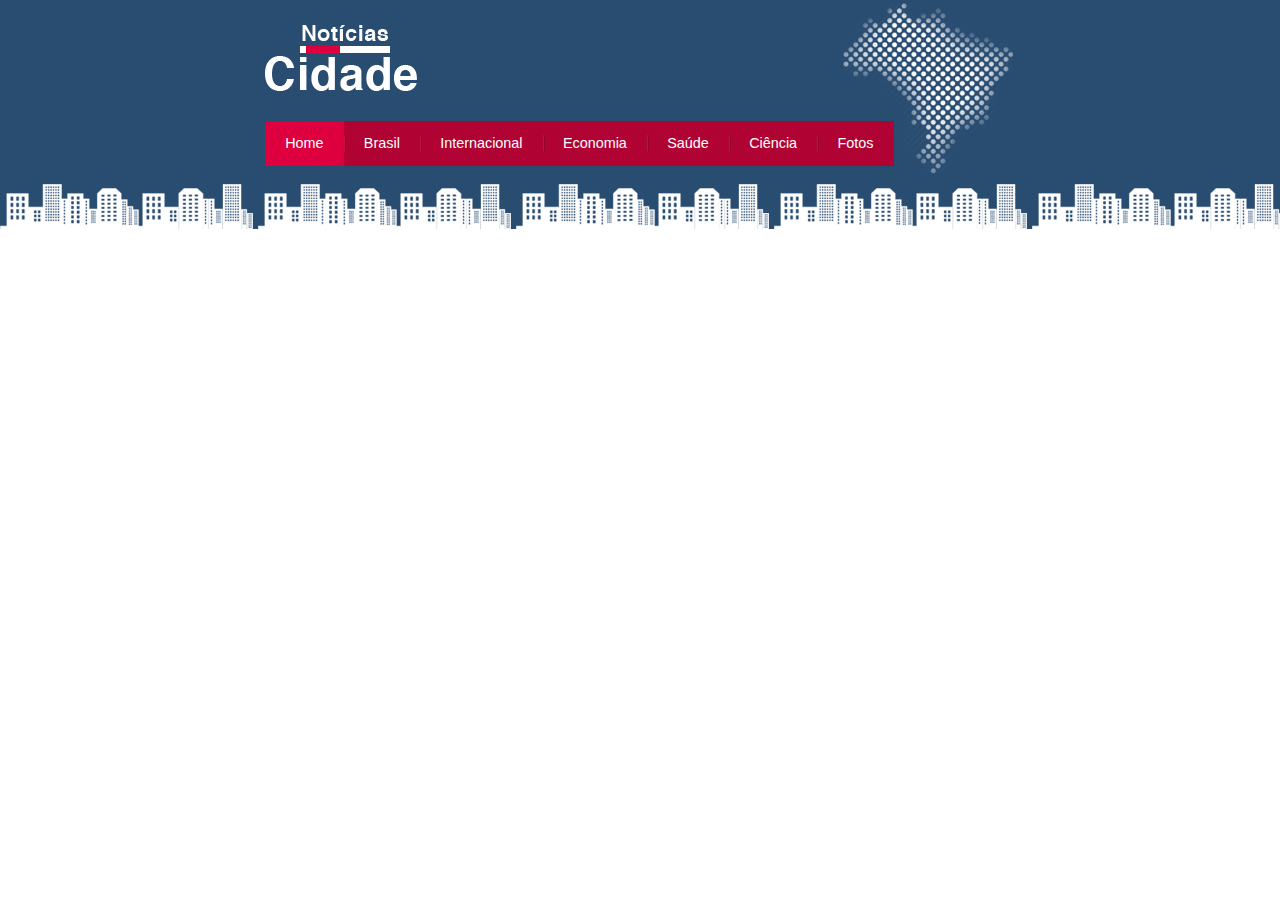
==== index.html @ b4f3af2a "Initial commit" ====
<!DOCTYPE html>
<html>

	<head>

		<meta charset="utf-8">
		<meta name="viewport" content="width=device-width, initial-scale=1">

		<link rel="stylesheet" type="text/css" href="./estilo.css">
	
		<title>Notícias Cidade - Seu site de notícias</title>
	
	</head>

	<body class="home">

		<div id="container">
			
			<div id="topo">

				<h1 class="logo">Notícias Cidade</h1>

				<ul id="navegação">

					<li class="primeiro"><a id="home" href="index.html">Home</a></li>
					<li><a id="brasil" href="brasil.html">Brasil</a></li>
					<li><a id="internacional" href="internacional.html">Internacional</a></li>
					<li><a id="economia" href="economia.html">Economia</a></li>
					<li><a id="saude" href="saude.html">Saúde</a></li>
					<li><a id="ciencia" href="ciencia.html">Ciência</a></li>
					<li><a id="fotos" href="fotos.html">Fotos</a></li>

				</ul>


			</div>


		</div>


	</body>

</html>
---- estilo.css ----
/* Formatação geral */

*{
	margin:0;
	padding: 0;
}

/* Conteúdo*/

body{
	font-family: "Trebuchet MS", Helvetica, sans-serif;
	background: #fff url(./imagens/fundo.png) repeat-x;
}

#container {
	width: 750px;
	margin: 0 auto;
	padding: ;
}

#topo {
	height: 150px;
	background: url(imagens/detalhe-topo.png) no-repeat right top;
	padding-top: 25px;
}

.logo{
	width: 152px;
	height: 66px;
	background: url(imagens/logo.png);
	text-indent: -600px;
}

/* Barra de Navegação */

ul{
	margin: 0px;
	padding: 0px;
	list-style: none;
}

#topo ul {
	background: #b10333;
	margin-top: 30px;
	float: left;
}

#topo ul li {
	float: left;
}

#topo ul a{
	font-size: 0.9em;
	display: block;
	padding: 0.5em 1.4em;
	line-height: 2.1em;
	text-decoration: none;
	color: #fff;
	background: url(imagens/divisor.png) no-repeat left center;
}

#topo ul .primeiro a {
	background: none;
}

#topo ul a:hover {
	color: #69001d;
}

body.home #navegação a#home,
body.brasil #navegação a#brasil,
body.internacional #navegação a#internacional,
body.economia #navegação a#economia,
body.saude #navegação a#saude,
body.ciencia #navegação a#ciencia,
body.fotos #navegação a#fotos {
	color: #fff;
	background: #de003e;
	cursor: text;
}
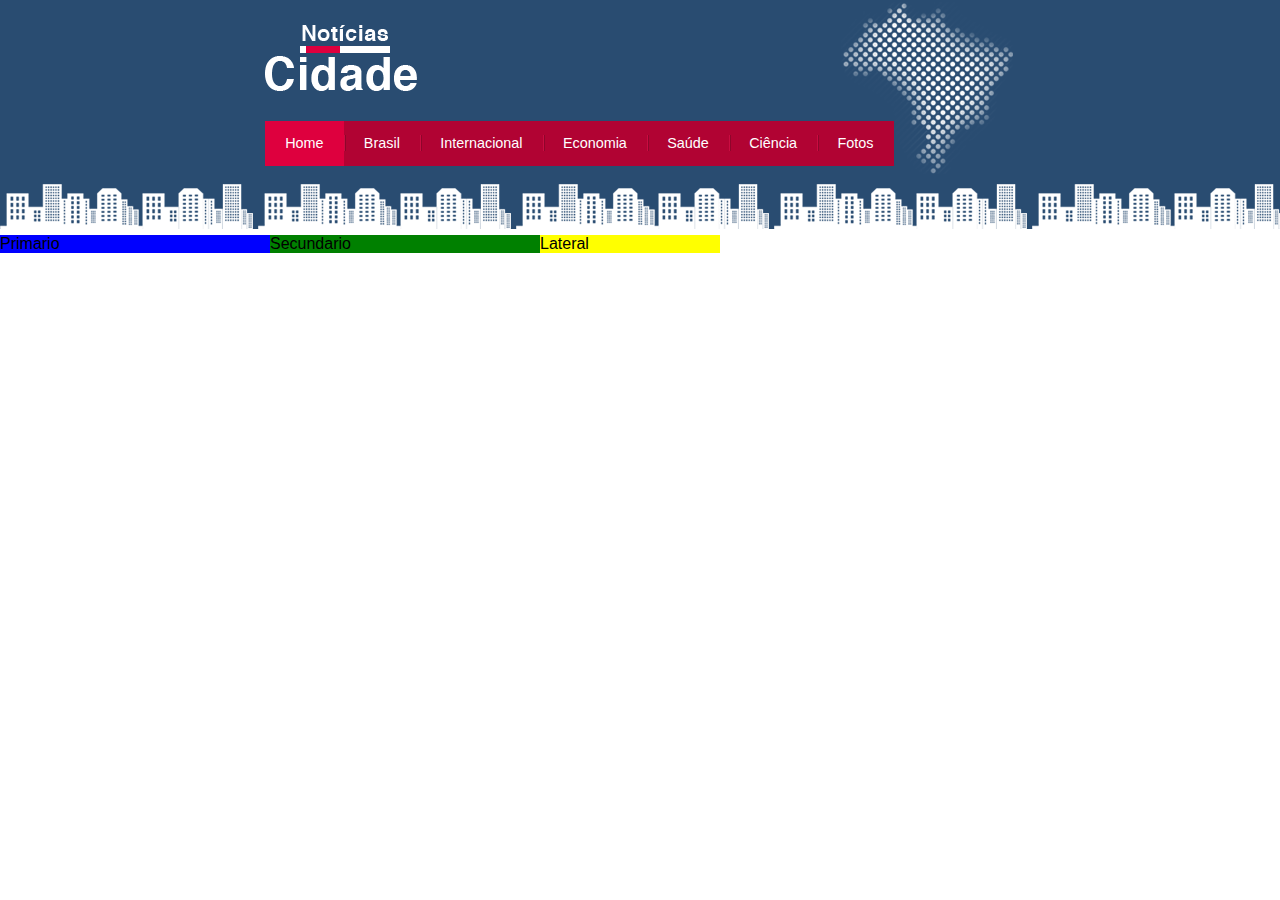
==== commit afb99e18: "configuração" ====
--- a/index.html
+++ b/index.html
@@ -14,13 +14,13 @@
 
 	<body class="home">
 
-		<div id="container">
+		<div id="container"> <!-- Início do Container do Topo -->
 			
-			<div id="topo">
+			<div id="topo"> <!-- Topo da Página -->
 
 				<h1 class="logo">Notícias Cidade</h1>
 
-				<ul id="navegação">
+				<ul id="navegação"> <!-- Barra Horizontal de navegação -->
 
 					<li class="primeiro"><a id="home" href="index.html">Home</a></li>
 					<li><a id="brasil" href="brasil.html">Brasil</a></li>
@@ -32,10 +32,27 @@
 
 				</ul>
 
+			</div>
+
+		</div> <!-- Fim do Container do Topo -->
+
+		<div id="conteudo"> <!-- Inicio do Conteudo -->
+
+			<div id="primario">
+				Primario
 
 			</div>
 
+			<div id="secundario">
+				Secundario
+				
+			</div>
 
+			<div id="lateral">
+				Lateral
+				
+			</div>
+			
 		</div>
 
 
--- a/estilo.css
+++ b/estilo.css
@@ -80,3 +80,32 @@
 	cursor: text;
 }
 
+/* Configuração do conteudo */
+
+#conteudo{
+	margin-top: 60px;
+	background: #f5f5f5;
+
+}
+
+#primario{
+	width: 270px;
+	float: left;
+	background: blue;
+	
+}
+
+#secundario{
+	width: 270px;
+	float: left;
+	background: green;
+
+}
+
+#lateral{
+	width: 180px;
+	float: left;
+	background: yellow;
+
+}
+
